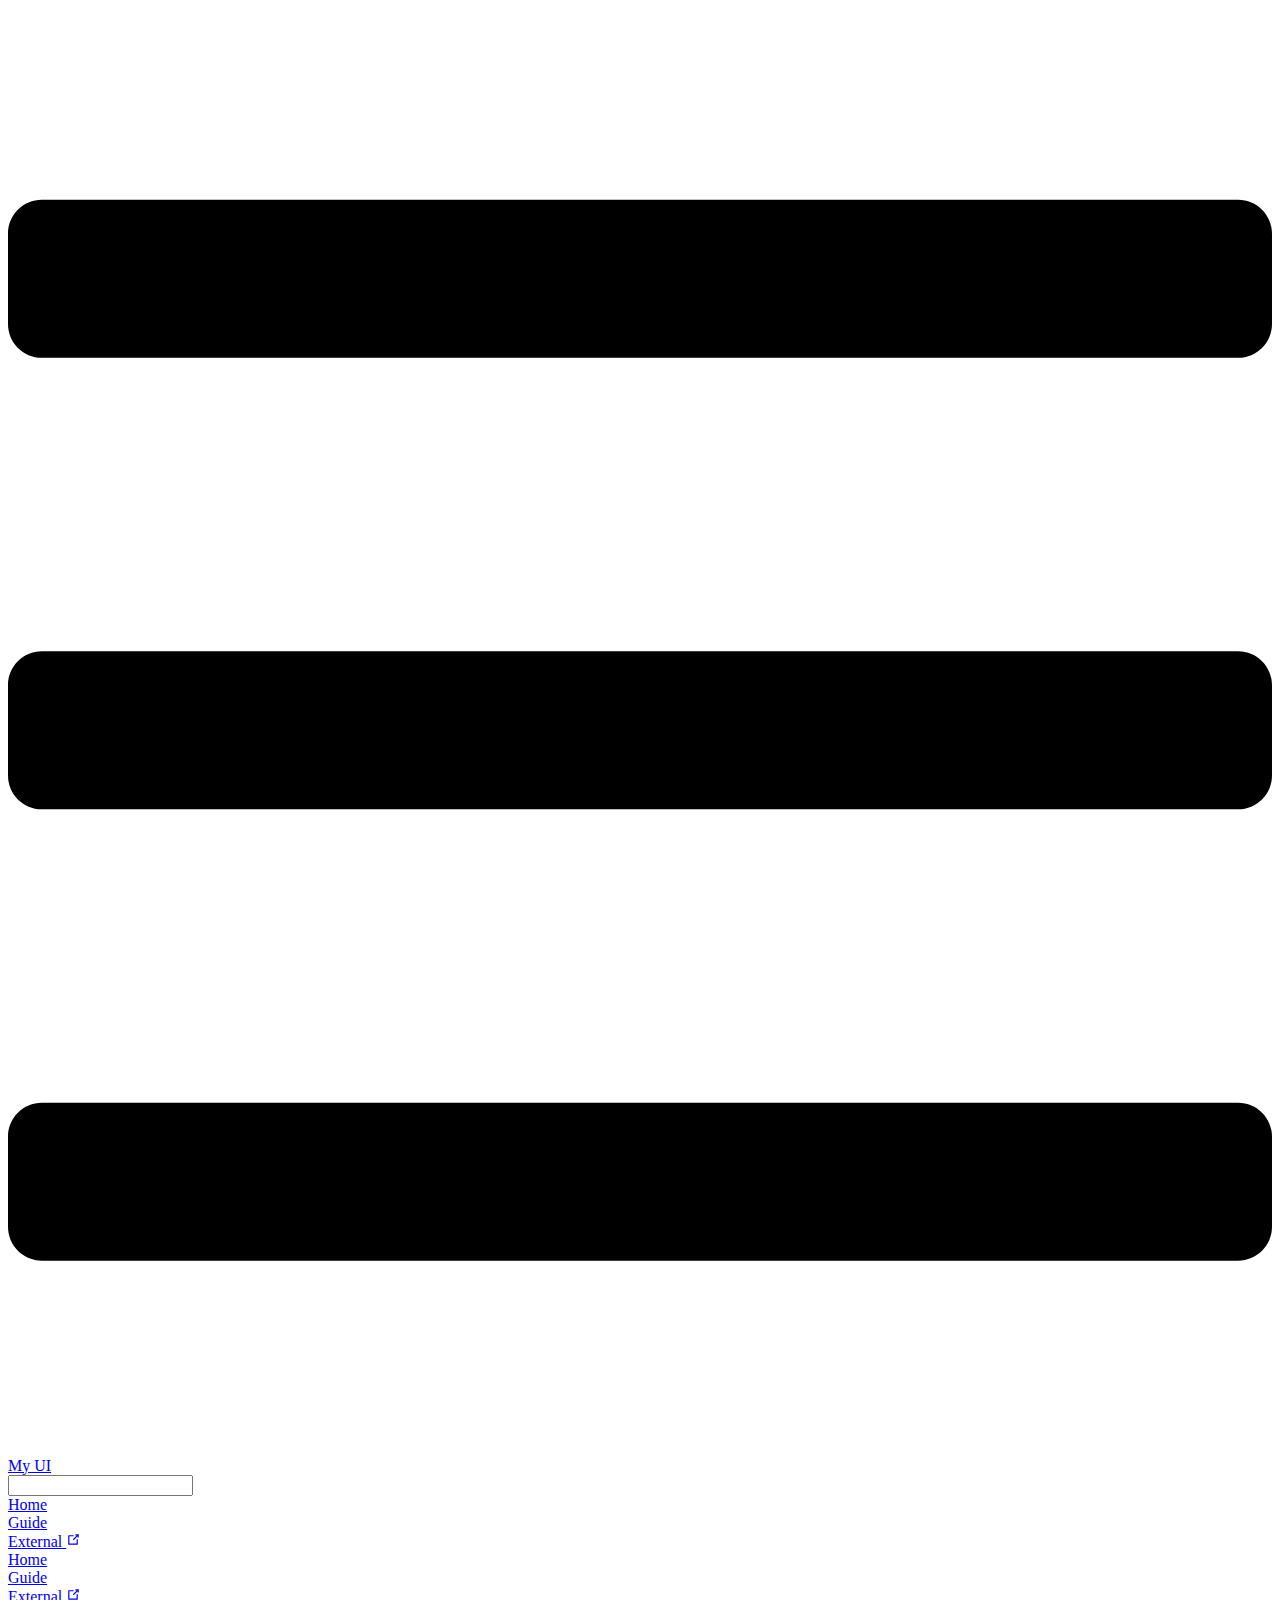
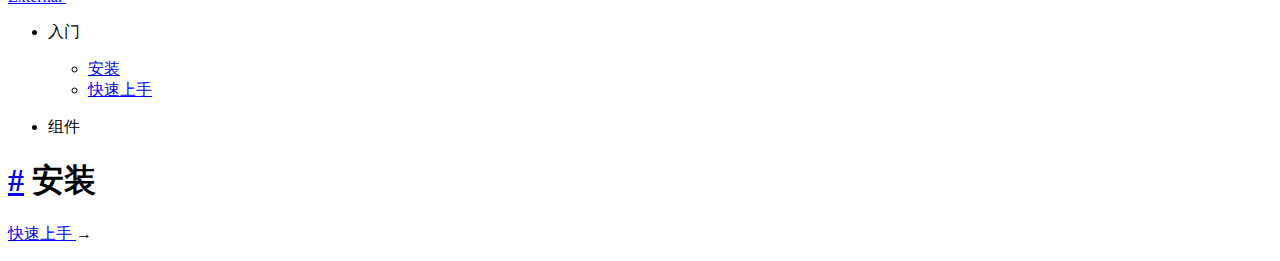
==== install/index.html @ 0b787d5e "部署" ====
<!DOCTYPE html>
<html lang="en-US">
  <head>
    <meta charset="utf-8">
    <meta name="viewport" content="width=device-width,initial-scale=1">
    <title>安装 | My UI</title>
    <meta name="generator" content="VuePress 1.5.3">
    
    <meta name="description" content="一个好用的UI框架">
    <link rel="preload" href="/my-ui/assets/css/0.styles.09c5ef3a.css" as="style"><link rel="preload" href="/my-ui/assets/js/app.72dc91ae.js" as="script"><link rel="preload" href="/my-ui/assets/js/2.5d8c76d2.js" as="script"><link rel="preload" href="/my-ui/assets/js/9.602fef89.js" as="script"><link rel="prefetch" href="/my-ui/assets/js/3.af782895.js"><link rel="prefetch" href="/my-ui/assets/js/4.361186dd.js"><link rel="prefetch" href="/my-ui/assets/js/5.778f3ae9.js"><link rel="prefetch" href="/my-ui/assets/js/6.3cd9d511.js"><link rel="prefetch" href="/my-ui/assets/js/7.718a99ca.js"><link rel="prefetch" href="/my-ui/assets/js/8.c3ac12e8.js">
    <link rel="stylesheet" href="/my-ui/assets/css/0.styles.09c5ef3a.css">
  </head>
  <body>
    <div id="app" data-server-rendered="true"><div class="theme-container"><header class="navbar"><div class="sidebar-button"><svg xmlns="http://www.w3.org/2000/svg" aria-hidden="true" role="img" viewBox="0 0 448 512" class="icon"><path fill="currentColor" d="M436 124H12c-6.627 0-12-5.373-12-12V80c0-6.627 5.373-12 12-12h424c6.627 0 12 5.373 12 12v32c0 6.627-5.373 12-12 12zm0 160H12c-6.627 0-12-5.373-12-12v-32c0-6.627 5.373-12 12-12h424c6.627 0 12 5.373 12 12v32c0 6.627-5.373 12-12 12zm0 160H12c-6.627 0-12-5.373-12-12v-32c0-6.627 5.373-12 12-12h424c6.627 0 12 5.373 12 12v32c0 6.627-5.373 12-12 12z"></path></svg></div> <a href="/my-ui/" class="home-link router-link-active"><!----> <span class="site-name">My UI</span></a> <div class="links"><div class="search-box"><input aria-label="Search" autocomplete="off" spellcheck="false" value=""> <!----></div> <nav class="nav-links can-hide"><div class="nav-item"><a href="/my-ui/" class="nav-link">
  Home
</a></div><div class="nav-item"><a href="/my-ui/guide/" class="nav-link">
  Guide
</a></div><div class="nav-item"><a href="https://google.com" target="_blank" rel="noopener noreferrer" class="nav-link external">
  External
  <svg xmlns="http://www.w3.org/2000/svg" aria-hidden="true" x="0px" y="0px" viewBox="0 0 100 100" width="15" height="15" class="icon outbound"><path fill="currentColor" d="M18.8,85.1h56l0,0c2.2,0,4-1.8,4-4v-32h-8v28h-48v-48h28v-8h-32l0,0c-2.2,0-4,1.8-4,4v56C14.8,83.3,16.6,85.1,18.8,85.1z"></path> <polygon fill="currentColor" points="45.7,48.7 51.3,54.3 77.2,28.5 77.2,37.2 85.2,37.2 85.2,14.9 62.8,14.9 62.8,22.9 71.5,22.9"></polygon></svg></a></div> <!----></nav></div></header> <div class="sidebar-mask"></div> <aside class="sidebar"><nav class="nav-links"><div class="nav-item"><a href="/my-ui/" class="nav-link">
  Home
</a></div><div class="nav-item"><a href="/my-ui/guide/" class="nav-link">
  Guide
</a></div><div class="nav-item"><a href="https://google.com" target="_blank" rel="noopener noreferrer" class="nav-link external">
  External
  <svg xmlns="http://www.w3.org/2000/svg" aria-hidden="true" x="0px" y="0px" viewBox="0 0 100 100" width="15" height="15" class="icon outbound"><path fill="currentColor" d="M18.8,85.1h56l0,0c2.2,0,4-1.8,4-4v-32h-8v28h-48v-48h28v-8h-32l0,0c-2.2,0-4,1.8-4,4v56C14.8,83.3,16.6,85.1,18.8,85.1z"></path> <polygon fill="currentColor" points="45.7,48.7 51.3,54.3 77.2,28.5 77.2,37.2 85.2,37.2 85.2,14.9 62.8,14.9 62.8,22.9 71.5,22.9"></polygon></svg></a></div> <!----></nav>  <ul class="sidebar-links"><li><section class="sidebar-group collapsable depth-0"><p class="sidebar-heading open"><span>入门</span> <span class="arrow down"></span></p> <ul class="sidebar-links sidebar-group-items"><li><a href="/my-ui/install/" aria-current="page" class="active sidebar-link">安装</a></li><li><a href="/my-ui/get-started/" class="sidebar-link">快速上手</a></li></ul></section></li><li><section class="sidebar-group collapsable depth-0"><p class="sidebar-heading"><span>组件</span> <span class="arrow right"></span></p> <!----></section></li></ul> </aside> <main class="page"> <div class="theme-default-content content__default"><h1 id="安装"><a href="#安装" class="header-anchor">#</a> 安装</h1></div> <footer class="page-edit"><!----> <!----></footer> <div class="page-nav"><p class="inner"><!----> <span class="next"><a href="/my-ui/get-started/">
        快速上手
      </a>
      →
    </span></p></div> </main></div><div class="global-ui"></div></div>
    <script src="/my-ui/assets/js/app.72dc91ae.js" defer></script><script src="/my-ui/assets/js/2.5d8c76d2.js" defer></script><script src="/my-ui/assets/js/9.602fef89.js" defer></script>
  </body>
</html>
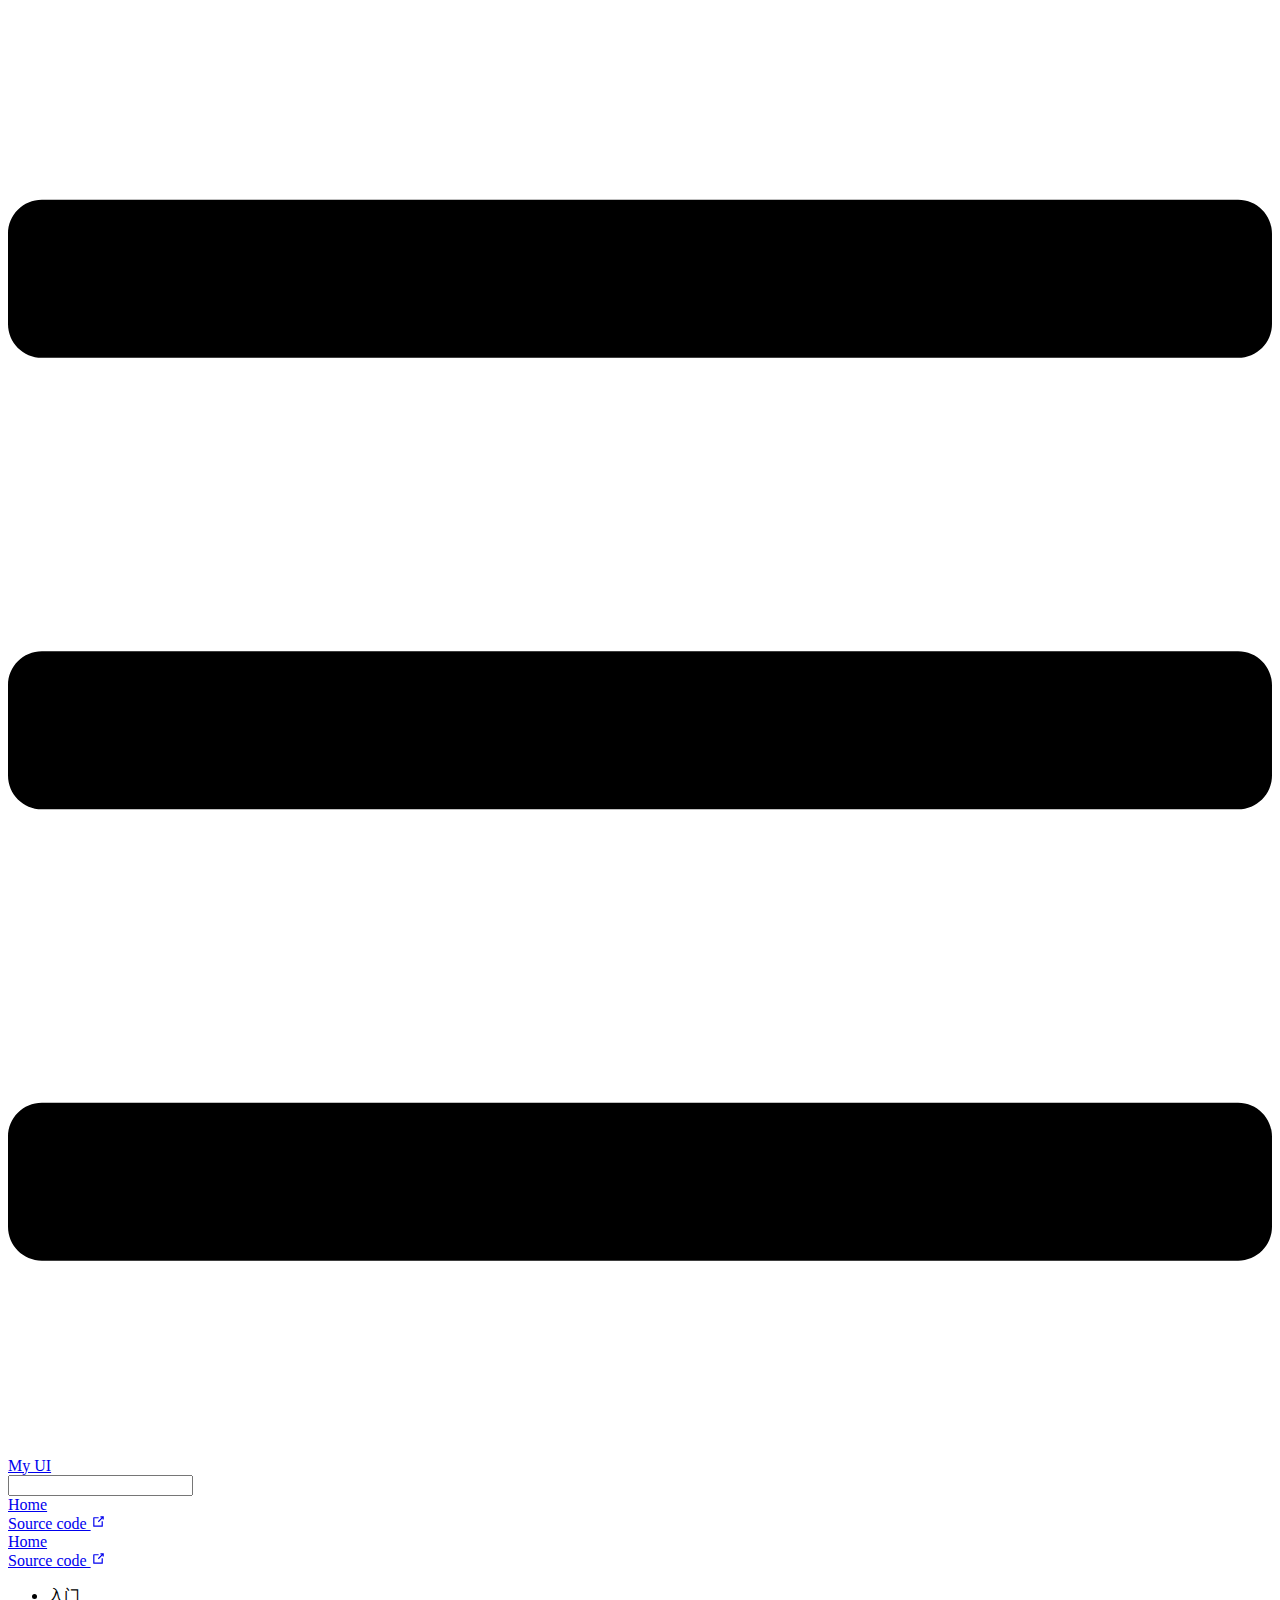
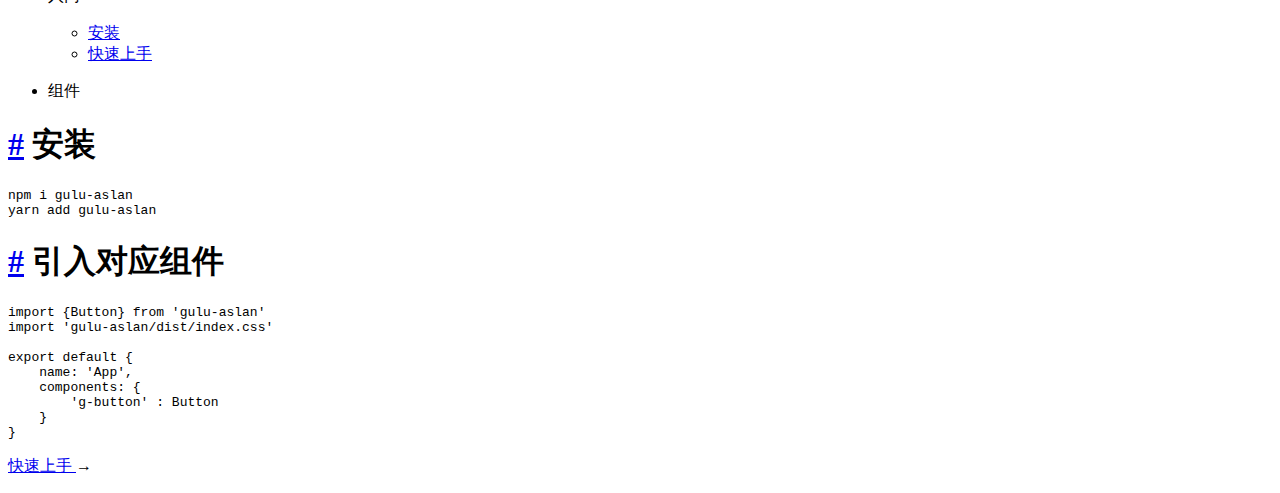
==== commit 8ea3eaa7: "添加官网描述" ====
--- a/install/index.html
+++ b/install/index.html
@@ -7,27 +7,34 @@
     <meta name="generator" content="VuePress 1.5.3">
     
     <meta name="description" content="一个好用的UI框架">
-    <link rel="preload" href="/my-ui/assets/css/0.styles.09c5ef3a.css" as="style"><link rel="preload" href="/my-ui/assets/js/app.72dc91ae.js" as="script"><link rel="preload" href="/my-ui/assets/js/2.5d8c76d2.js" as="script"><link rel="preload" href="/my-ui/assets/js/9.602fef89.js" as="script"><link rel="prefetch" href="/my-ui/assets/js/3.af782895.js"><link rel="prefetch" href="/my-ui/assets/js/4.361186dd.js"><link rel="prefetch" href="/my-ui/assets/js/5.778f3ae9.js"><link rel="prefetch" href="/my-ui/assets/js/6.3cd9d511.js"><link rel="prefetch" href="/my-ui/assets/js/7.718a99ca.js"><link rel="prefetch" href="/my-ui/assets/js/8.c3ac12e8.js">
-    <link rel="stylesheet" href="/my-ui/assets/css/0.styles.09c5ef3a.css">
+    <link rel="preload" href="/my-ui/assets/css/0.styles.2e509711.css" as="style"><link rel="preload" href="/my-ui/assets/js/app.5f9875f6.js" as="script"><link rel="preload" href="/my-ui/assets/js/2.c8e6a53c.js" as="script"><link rel="preload" href="/my-ui/assets/js/23.c1a8a986.js" as="script"><link rel="prefetch" href="/my-ui/assets/js/10.0bba921f.js"><link rel="prefetch" href="/my-ui/assets/js/11.ed95e601.js"><link rel="prefetch" href="/my-ui/assets/js/12.1754307a.js"><link rel="prefetch" href="/my-ui/assets/js/13.e273b6b7.js"><link rel="prefetch" href="/my-ui/assets/js/14.2b76edc7.js"><link rel="prefetch" href="/my-ui/assets/js/15.a2260bfc.js"><link rel="prefetch" href="/my-ui/assets/js/16.17a3a55d.js"><link rel="prefetch" href="/my-ui/assets/js/17.c974b952.js"><link rel="prefetch" href="/my-ui/assets/js/18.5e3c1f58.js"><link rel="prefetch" href="/my-ui/assets/js/19.3b14279d.js"><link rel="prefetch" href="/my-ui/assets/js/20.6df8bdb5.js"><link rel="prefetch" href="/my-ui/assets/js/21.16eef07a.js"><link rel="prefetch" href="/my-ui/assets/js/22.fe0fa1ba.js"><link rel="prefetch" href="/my-ui/assets/js/3.8655d454.js"><link rel="prefetch" href="/my-ui/assets/js/4.baaf7b1c.js"><link rel="prefetch" href="/my-ui/assets/js/5.d4a2c26c.js"><link rel="prefetch" href="/my-ui/assets/js/6.11e741c8.js"><link rel="prefetch" href="/my-ui/assets/js/7.5d792b5c.js"><link rel="prefetch" href="/my-ui/assets/js/8.00d9dd48.js"><link rel="prefetch" href="/my-ui/assets/js/9.216caf0b.js">
+    <link rel="stylesheet" href="/my-ui/assets/css/0.styles.2e509711.css">
   </head>
   <body>
     <div id="app" data-server-rendered="true"><div class="theme-container"><header class="navbar"><div class="sidebar-button"><svg xmlns="http://www.w3.org/2000/svg" aria-hidden="true" role="img" viewBox="0 0 448 512" class="icon"><path fill="currentColor" d="M436 124H12c-6.627 0-12-5.373-12-12V80c0-6.627 5.373-12 12-12h424c6.627 0 12 5.373 12 12v32c0 6.627-5.373 12-12 12zm0 160H12c-6.627 0-12-5.373-12-12v-32c0-6.627 5.373-12 12-12h424c6.627 0 12 5.373 12 12v32c0 6.627-5.373 12-12 12zm0 160H12c-6.627 0-12-5.373-12-12v-32c0-6.627 5.373-12 12-12h424c6.627 0 12 5.373 12 12v32c0 6.627-5.373 12-12 12z"></path></svg></div> <a href="/my-ui/" class="home-link router-link-active"><!----> <span class="site-name">My UI</span></a> <div class="links"><div class="search-box"><input aria-label="Search" autocomplete="off" spellcheck="false" value=""> <!----></div> <nav class="nav-links can-hide"><div class="nav-item"><a href="/my-ui/" class="nav-link">
   Home
-</a></div><div class="nav-item"><a href="/my-ui/guide/" class="nav-link">
-  Guide
-</a></div><div class="nav-item"><a href="https://google.com" target="_blank" rel="noopener noreferrer" class="nav-link external">
-  External
+</a></div><div class="nav-item"><a href="https://github.com/aslan-alt/Vue-gulu" target="_blank" rel="noopener noreferrer" class="nav-link external">
+  Source code
   <svg xmlns="http://www.w3.org/2000/svg" aria-hidden="true" x="0px" y="0px" viewBox="0 0 100 100" width="15" height="15" class="icon outbound"><path fill="currentColor" d="M18.8,85.1h56l0,0c2.2,0,4-1.8,4-4v-32h-8v28h-48v-48h28v-8h-32l0,0c-2.2,0-4,1.8-4,4v56C14.8,83.3,16.6,85.1,18.8,85.1z"></path> <polygon fill="currentColor" points="45.7,48.7 51.3,54.3 77.2,28.5 77.2,37.2 85.2,37.2 85.2,14.9 62.8,14.9 62.8,22.9 71.5,22.9"></polygon></svg></a></div> <!----></nav></div></header> <div class="sidebar-mask"></div> <aside class="sidebar"><nav class="nav-links"><div class="nav-item"><a href="/my-ui/" class="nav-link">
   Home
-</a></div><div class="nav-item"><a href="/my-ui/guide/" class="nav-link">
-  Guide
-</a></div><div class="nav-item"><a href="https://google.com" target="_blank" rel="noopener noreferrer" class="nav-link external">
-  External
-  <svg xmlns="http://www.w3.org/2000/svg" aria-hidden="true" x="0px" y="0px" viewBox="0 0 100 100" width="15" height="15" class="icon outbound"><path fill="currentColor" d="M18.8,85.1h56l0,0c2.2,0,4-1.8,4-4v-32h-8v28h-48v-48h28v-8h-32l0,0c-2.2,0-4,1.8-4,4v56C14.8,83.3,16.6,85.1,18.8,85.1z"></path> <polygon fill="currentColor" points="45.7,48.7 51.3,54.3 77.2,28.5 77.2,37.2 85.2,37.2 85.2,14.9 62.8,14.9 62.8,22.9 71.5,22.9"></polygon></svg></a></div> <!----></nav>  <ul class="sidebar-links"><li><section class="sidebar-group collapsable depth-0"><p class="sidebar-heading open"><span>入门</span> <span class="arrow down"></span></p> <ul class="sidebar-links sidebar-group-items"><li><a href="/my-ui/install/" aria-current="page" class="active sidebar-link">安装</a></li><li><a href="/my-ui/get-started/" class="sidebar-link">快速上手</a></li></ul></section></li><li><section class="sidebar-group collapsable depth-0"><p class="sidebar-heading"><span>组件</span> <span class="arrow right"></span></p> <!----></section></li></ul> </aside> <main class="page"> <div class="theme-default-content content__default"><h1 id="安装"><a href="#安装" class="header-anchor">#</a> 安装</h1></div> <footer class="page-edit"><!----> <!----></footer> <div class="page-nav"><p class="inner"><!----> <span class="next"><a href="/my-ui/get-started/">
+</a></div><div class="nav-item"><a href="https://github.com/aslan-alt/Vue-gulu" target="_blank" rel="noopener noreferrer" class="nav-link external">
+  Source code
+  <svg xmlns="http://www.w3.org/2000/svg" aria-hidden="true" x="0px" y="0px" viewBox="0 0 100 100" width="15" height="15" class="icon outbound"><path fill="currentColor" d="M18.8,85.1h56l0,0c2.2,0,4-1.8,4-4v-32h-8v28h-48v-48h28v-8h-32l0,0c-2.2,0-4,1.8-4,4v56C14.8,83.3,16.6,85.1,18.8,85.1z"></path> <polygon fill="currentColor" points="45.7,48.7 51.3,54.3 77.2,28.5 77.2,37.2 85.2,37.2 85.2,14.9 62.8,14.9 62.8,22.9 71.5,22.9"></polygon></svg></a></div> <!----></nav>  <ul class="sidebar-links"><li><section class="sidebar-group collapsable depth-0"><p class="sidebar-heading open"><span>入门</span> <span class="arrow down"></span></p> <ul class="sidebar-links sidebar-group-items"><li><a href="/my-ui/install/" aria-current="page" class="active sidebar-link">安装</a></li><li><a href="/my-ui/components/get-started.html" class="sidebar-link">快速上手</a></li></ul></section></li><li><section class="sidebar-group collapsable depth-0"><p class="sidebar-heading"><span>组件</span> <span class="arrow right"></span></p> <!----></section></li></ul> </aside> <main class="page"> <div class="theme-default-content content__default"><h1 id="安装"><a href="#安装" class="header-anchor">#</a> 安装</h1> <div class="language- extra-class"><pre class="language-text"><code>npm i gulu-aslan 
+yarn add gulu-aslan 
+</code></pre></div><h1 id="引入对应组件"><a href="#引入对应组件" class="header-anchor">#</a> 引入对应组件</h1> <div class="language- extra-class"><pre class="language-text"><code>import {Button} from 'gulu-aslan'
+import 'gulu-aslan/dist/index.css'
+
+export default {
+    name: 'App',
+    components: {
+        'g-button' : Button
+    }
+}
+</code></pre></div></div> <footer class="page-edit"><!----> <!----></footer> <div class="page-nav"><p class="inner"><!----> <span class="next"><a href="/my-ui/components/get-started.html">
         快速上手
       </a>
       →
     </span></p></div> </main></div><div class="global-ui"></div></div>
-    <script src="/my-ui/assets/js/app.72dc91ae.js" defer></script><script src="/my-ui/assets/js/2.5d8c76d2.js" defer></script><script src="/my-ui/assets/js/9.602fef89.js" defer></script>
+    <script src="/my-ui/assets/js/app.5f9875f6.js" defer></script><script src="/my-ui/assets/js/2.c8e6a53c.js" defer></script><script src="/my-ui/assets/js/23.c1a8a986.js" defer></script>
   </body>
 </html>
